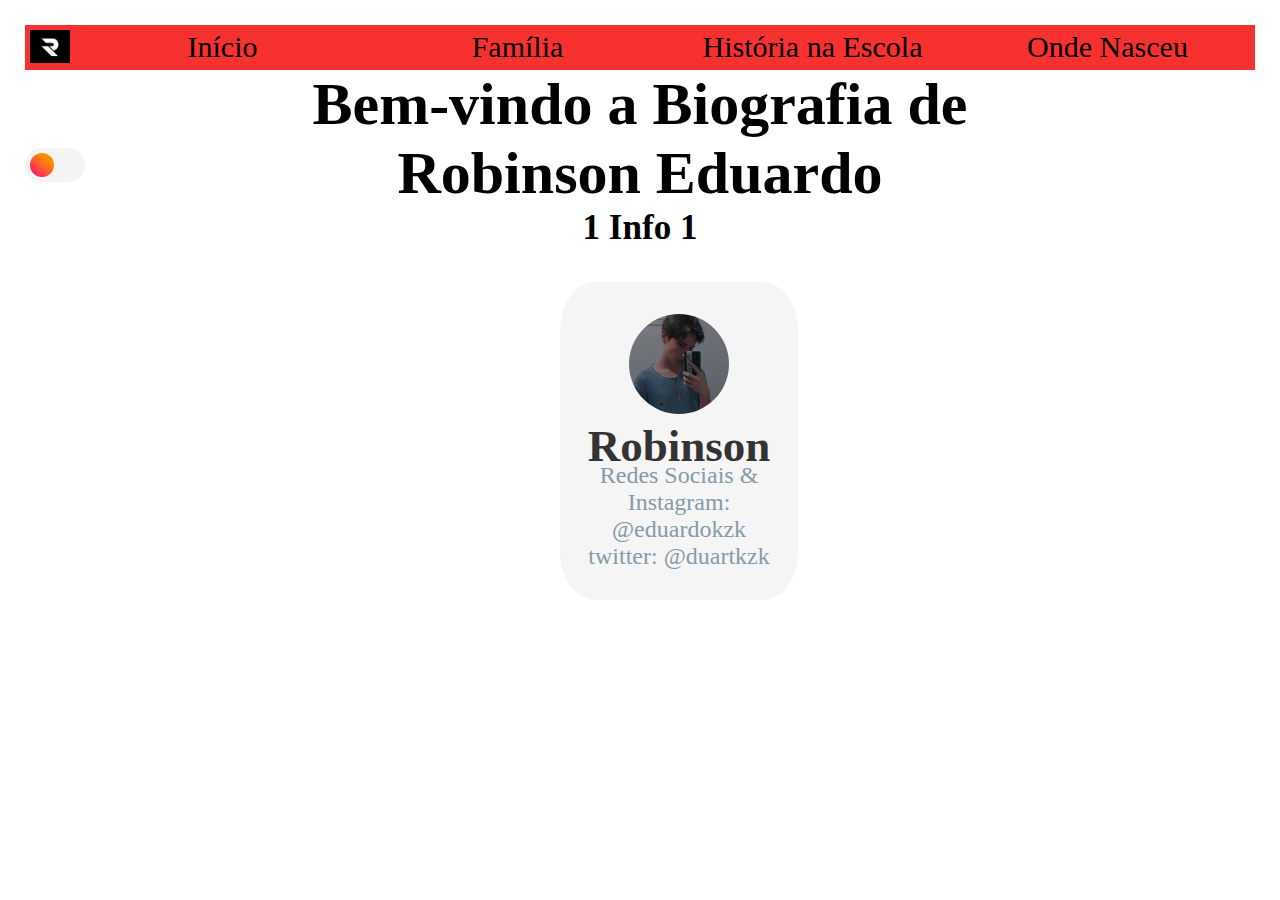
==== index.html @ 971c5a6f "Upload De Arquivos" ====
<!DOCTYPE html>
<html lang="pt-br">

<head>
    <meta charset="UTF-8">
    <meta http-equiv="X-UA-Compatible" content="IE=edge">
    <meta name="viewport" content="width=device-width, initial-scale=1.0">
    <link rel="stylesheet" href="pagina3.css">
    <title>Biografia Robinson</title>
    <style>
        body {
            padding: 25px;
            background-color: white;
            color: black;
            text-align: center;
        }

        div {
            font-size: 30px;
        }

        .column {
            float: left;
            width: 33.33%;
        }

        p {
            font-size: 50px;
            font-family: 'Courier New', Courier, monospace;
        }

        .cabecalho {
            display: grid;
            grid-template-columns: 1fr;
        }

        .banner {
            display: grid;
            grid-template-columns: 50px 1fr 1fr 1fr 1fr;
            background-color: rgb(247, 48, 48);
            margin: 0px;
            height: 45px;
        }

        * {
            margin: 0%;
            padding: 0%;
        }

        a {
            top: 5px;
            position: relative;
            color: black;
            text-decoration: none;
        }

        .dark-mode {
            background-color: black;
            color: rgb(247, 48, 48);
        }

        .dark-mode-p {
            color: white;
        }
    </style>
</head>

<body>

    <div class="cabecalho">
        <div class="banner">
            <div>
                <a href="index.html" style="height: 45px;">
                    <img src="Rlogo.png" alt="" style="height: 33px;">
                </a>
            </div>
            <div>
                <a href="index.html">Início</a>
            </div>
            <div>
                <a href="pagina6.html">Família</a>
            </div>
            <div>
                <a href="pagina5.html">História na Escola</a>
            </div>
            <div>
                <a href="pagina4.html">Onde Nasceu</a>
            </div>
        </div>

        <h1>Bem-vindo a Biografia de</h1>
        <h1>Robinson Eduardo</h1>
        <h3 style="text-align: center;">1 Info 1</h3>

        <label class="switch">
            <input type="checkbox">
            <span class="slider" onclick="darkMode()"></span>
        </label>

        <script>
            function darkMode() {
                let element = document.body;
                element.classList.toggle("dark-mode");

                let arrayPs = document.getElementsByTagName('p');
                for (var i = 0; i < arrayPs.length; i++)
                    arrayPs[i].classList.toggle("dark-mode-p");

            }
        </script>



        <div class="card">
            <div class="card-info">
                <div class="card-avatar"></div>
                <div class="card-title">Robinson</div>
                <div class="card-subtitle">Redes Sociais &amp; Instagram: @eduardokzk twitter: @duartkzk</div>
            </div>
        </div>

    </div>

</body>

</html>
---- pagina3.css ----
/* From uiverse.io by @satyamchaudharydev */
/* The switch - the box around the slider */

.switch {
  font-size: 17px;
  position: relative;
  display: inline-block;
  width: 3.5em;
  height: 2em;
  top: -100px;
}

.switch input {
  opacity: 0;
  width: 0;
  height: 0;
}

.slider {
  position: absolute;
  cursor: pointer;
  top: 0;
  left: 0;
  right: 0;
  bottom: 0;
  background-color: #f4f4f5;
  transition: 0.4s;
  border-radius: 30px;
}

.slider:before {
  position: absolute;
  content: "";
  height: 1.4em;
  width: 1.4em;
  border-radius: 20px;
  left: 0.3em;
  bottom: 0.3em;
  background: linear-gradient(40deg, #ff0080, #ff8c00 70%);
  transition: 0.4s;
}

input:checked+.slider {
  background-color: #303136;
}

input:checked+.slider:before {
  transform: translateX(1.5em);
  background: #303136;
  box-shadow: inset -3px -2px 5px -2px #8983f7, inset -10px -5px 0 0 #a3dafb;
}

/* From uiverse.io by @alexruix */
.card {
  width: 190px;
  height: 254px;
  background: #f5f5f5;
  padding: 2rem 1.5rem;
  transition: box-shadow 0.3s ease, transform 0.2s ease;
  position: relative;
  left: 43.5%;
  border-radius: 15%;
}

.card-info {
  display: flex;
  flex-direction: column;
  justify-content: center;
  align-items: center;
  transition: transform 0.2s ease, opacity 0.2s ease;
}

/*Image*/
.card-avatar {
  --size: 100px;
  background: linear-gradient(to top, #f1e1c1 0%, #fcbc97 100%);
  width: var(--size);
  height: var(--size);
  border-radius: 50%;
  transition: transform 0.2s ease;
  margin-bottom: 1rem;
  background-image: url("cadaver.png");

}

/*Card footer*/
.card-social {
  transform: translateY(200%);
  display: flex;
  justify-content: space-around;
  width: 100%;
  opacity: 0;
  transition: transform 0.2s ease, opacity 0.2s ease;
}

/*Text*/
.card-title {
  color: #333;
  font-size: 1.5em;
  font-weight: 600;
  line-height: 2rem;
}

.card-subtitle {
  color: #859ba8;
  font-size: 0.8em;
}

/*Hover*/
.card:hover {
  box-shadow: 0 8px 50px red;
}

.card:hover .card-info {
  transform: translateY(-5%);
}

.card:hover .card-social {
  transform: translateY(100%);
  opacity: 1;
}

.card-social__item svg:hover {
  fill: #232323;
  transform: scale(1.1);
}

.card-avatar:hover {
  transform: scale(1.1);
  box-shadow: 0 8px 50px red;
}
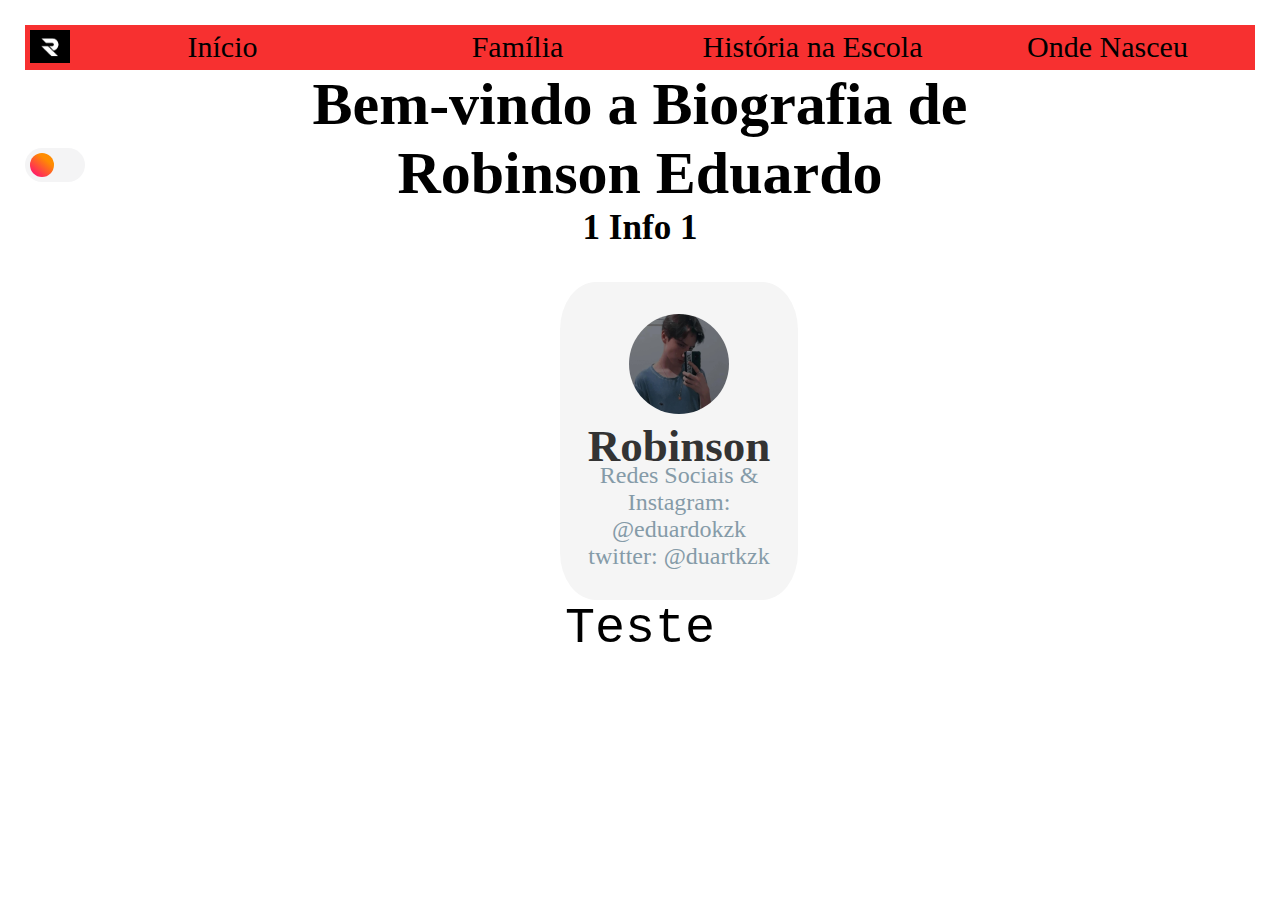
==== commit 827f9764: "Criação arquivo contato.html; alteração index.html" ====
--- a/index.html
+++ b/index.html
@@ -121,6 +121,8 @@
 
     </div>
 
+    <p>Teste</p>
+
 </body>
 
 </html>